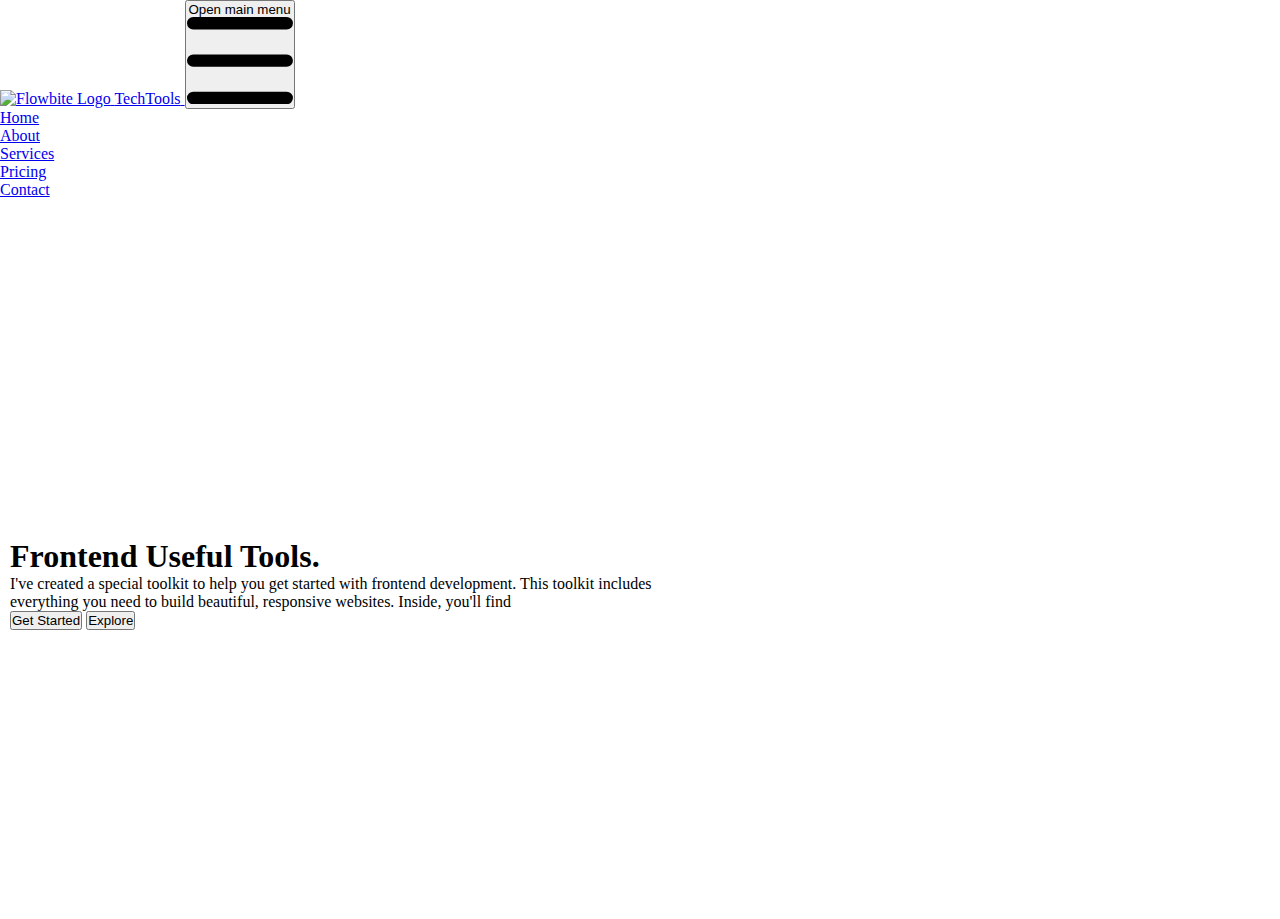
==== index.html @ 34ff0e96 "first commit" ====
<!DOCTYPE html>
<html lang="en">
<head>
    <meta charset="UTF-8">
    <meta name="viewport" content="width=device-width, initial-scale=1.0">
    <link href="https://cdn.jsdelivr.net/npm/flowbite@2.4.1/dist/flowbite.min.css" rel="stylesheet" />
    <link rel="stylesheet" href="/style/index.css">
    <title>Document</title>
</head>
<body>
    

<nav class="bg-white border-gray-200 dark:bg-gray-900">
    <div class="max-w-screen-xl flex flex-wrap items-center justify-between mx-auto p-4">
      <a href="https://flowbite.com/" class="flex items-center space-x-3 rtl:space-x-reverse">
          <img src="https://flowbite.com/docs/images/logo.svg" class="h-8" alt="Flowbite Logo" />
          <span class="self-center text-2xl font-semibold whitespace-nowrap dark:text-white">TechTools</span>
      </a>
      <button data-collapse-toggle="navbar-default" type="button" class="inline-flex items-center p-2 w-10 h-10 justify-center text-sm text-gray-500 rounded-lg md:hidden hover:bg-gray-100 focus:outline-none focus:ring-2 focus:ring-gray-200 dark:text-gray-400 dark:hover:bg-gray-700 dark:focus:ring-gray-600" aria-controls="navbar-default" aria-expanded="false">
          <span class="sr-only">Open main menu</span>
          <svg class="w-5 h-5" aria-hidden="true" xmlns="http://www.w3.org/2000/svg" fill="none" viewBox="0 0 17 14">
              <path stroke="currentColor" stroke-linecap="round" stroke-linejoin="round" stroke-width="2" d="M1 1h15M1 7h15M1 13h15"/>
          </svg>
      </button>
      <div class="hidden w-full md:block md:w-auto" id="navbar-default">
        <ul class="font-medium flex flex-col p-4 md:p-0 mt-4 border border-gray-100 rounded-lg bg-gray-50 md:flex-row md:space-x-8 rtl:space-x-reverse md:mt-0 md:border-0 md:bg-white dark:bg-gray-800 md:dark:bg-gray-900 dark:border-gray-700">
          <li>
            <a href="#" class="block py-2 px-3 text-white bg-blue-700 rounded md:bg-transparent md:text-blue-700 md:p-0 dark:text-white md:dark:text-blue-500" aria-current="page">Home</a>
          </li>
          <li>
            <a href="#" class="block py-2 px-3 text-gray-900 rounded hover:bg-gray-100 md:hover:bg-transparent md:border-0 md:hover:text-blue-700 md:p-0 dark:text-white md:dark:hover:text-blue-500 dark:hover:bg-gray-700 dark:hover:text-white md:dark:hover:bg-transparent">About</a>
          </li>
          <li>
            <a href="#" class="block py-2 px-3 text-gray-900 rounded hover:bg-gray-100 md:hover:bg-transparent md:border-0 md:hover:text-blue-700 md:p-0 dark:text-white md:dark:hover:text-blue-500 dark:hover:bg-gray-700 dark:hover:text-white md:dark:hover:bg-transparent">Services</a>
          </li>
          <li>
            <a href="#" class="block py-2 px-3 text-gray-900 rounded hover:bg-gray-100 md:hover:bg-transparent md:border-0 md:hover:text-blue-700 md:p-0 dark:text-white md:dark:hover:text-blue-500 dark:hover:bg-gray-700 dark:hover:text-white md:dark:hover:bg-transparent">Pricing</a>
          </li>
          <li>
            <a href="#" class="block py-2 px-3 text-gray-900 rounded hover:bg-gray-100 md:hover:bg-transparent md:border-0 md:hover:text-blue-700 md:p-0 dark:text-white md:dark:hover:text-blue-500 dark:hover:bg-gray-700 dark:hover:text-white md:dark:hover:bg-transparent">Contact</a>
          </li>
        </ul>
      </div>
    </div>
  </nav>
  <section>
    <div class="header">
        <div class="header-content">
            <h1 class="mb-2 text-4xl font-extrabold leading-none tracking-tight text-gray-900 md:text-5xl lg:text-6xl dark:text-white">Frontend<span class="text-blue-600 dark:text-blue-500"> Useful</span> Tools.</h1>
            <p class="text-gray-700"> I've created a special toolkit to help you get started with frontend development. This toolkit includes everything you need to build beautiful, responsive websites. Inside, you'll find</p>
            <div class="button mt-3">
                <button type="button" class="text-white bg-blue-700 hover:bg-blue-800 focus:ring-4 focus:ring-blue-300 font-medium rounded-lg text-sm px-5 py-2.5 me-2 mb-2 dark:bg-blue-600 dark:hover:bg-blue-700 focus:outline-none dark:focus:ring-blue-800">Get Started</button>
                <button type="button" class="text-white bg-blue-700 hover:bg-blue-800 focus:ring-4 focus:ring-blue-300 font-medium rounded-lg text-sm px-5 py-2.5 me-2 mb-2 dark:bg-blue-600 dark:hover:bg-blue-700 focus:outline-none dark:focus:ring-blue-800">Explore</button>
            </div>
        </div>
        <div class="header-image">
            <div id="image"></div>
        </div>
    </div>
  </section>  


    <script src="https://cdn.jsdelivr.net/npm/flowbite@2.4.1/dist/flowbite.min.js"></script>
    <script src="https://cdn.jsdelivr.net/npm/lottie-web@5.7.11/build/player/lottie.min.js"></script>
    <script>
         var animation = bodymovin.loadAnimation({
        container: document.getElementById("image"), 
        renderer: "svg",
        loop: true,
        autoplay: true,
        path: "./image/image.json", 
      });
    </script>
</body>
</html>
---- style/index.css ----
*{
    padding: 0;
    margin: 0;
}

.header{
    justify-content: center;
    flex-direction: row;
    display: flex;
    align-items: center;
    height: 80vh;
}

.header-content{
    width: 100%;
    max-width: 700px;
    padding: 10px;
    margin-top: 50px;
}
@media screen and (max-width: 950px){
    .header{
        height: auto;
        flex-wrap: wrap;
        margin-top: 80px;
        margin-top: 5px;
    .header-content{
        text-align: center;
    }
    .header-image{
        margin-top: 5px;
    }
}
}
.header-image{
    width: 100%;
    max-width: 600px;
    margin-top: 50px;
}
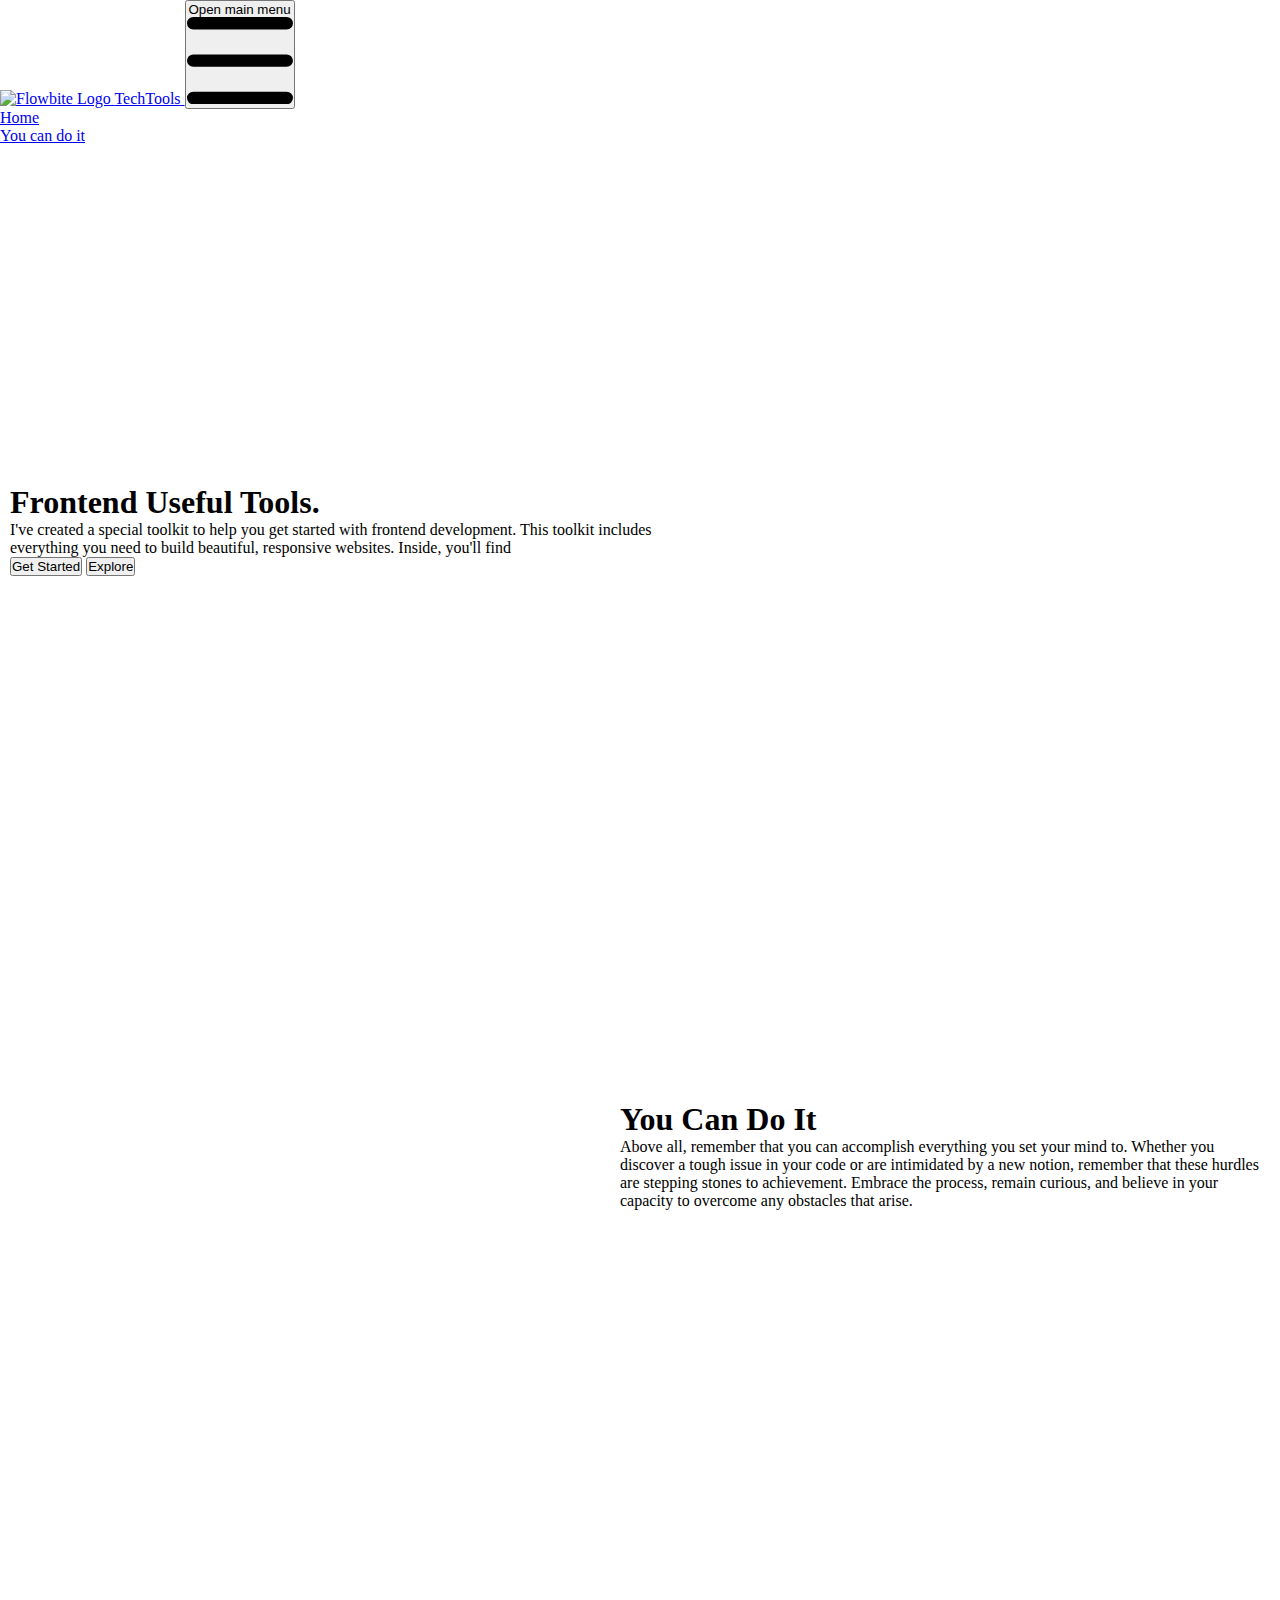
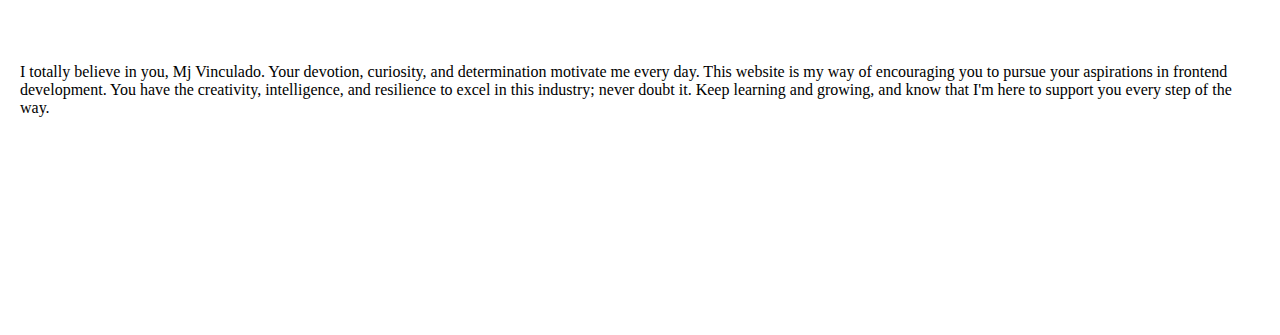
==== commit 9e27d394: "added" ====
--- a/index.html
+++ b/index.html
@@ -28,16 +28,7 @@
             <a href="#" class="block py-2 px-3 text-white bg-blue-700 rounded md:bg-transparent md:text-blue-700 md:p-0 dark:text-white md:dark:text-blue-500" aria-current="page">Home</a>
           </li>
           <li>
-            <a href="#" class="block py-2 px-3 text-gray-900 rounded hover:bg-gray-100 md:hover:bg-transparent md:border-0 md:hover:text-blue-700 md:p-0 dark:text-white md:dark:hover:text-blue-500 dark:hover:bg-gray-700 dark:hover:text-white md:dark:hover:bg-transparent">About</a>
-          </li>
-          <li>
-            <a href="#" class="block py-2 px-3 text-gray-900 rounded hover:bg-gray-100 md:hover:bg-transparent md:border-0 md:hover:text-blue-700 md:p-0 dark:text-white md:dark:hover:text-blue-500 dark:hover:bg-gray-700 dark:hover:text-white md:dark:hover:bg-transparent">Services</a>
-          </li>
-          <li>
-            <a href="#" class="block py-2 px-3 text-gray-900 rounded hover:bg-gray-100 md:hover:bg-transparent md:border-0 md:hover:text-blue-700 md:p-0 dark:text-white md:dark:hover:text-blue-500 dark:hover:bg-gray-700 dark:hover:text-white md:dark:hover:bg-transparent">Pricing</a>
-          </li>
-          <li>
-            <a href="#" class="block py-2 px-3 text-gray-900 rounded hover:bg-gray-100 md:hover:bg-transparent md:border-0 md:hover:text-blue-700 md:p-0 dark:text-white md:dark:hover:text-blue-500 dark:hover:bg-gray-700 dark:hover:text-white md:dark:hover:bg-transparent">Contact</a>
+            <a href="#youcan" class="block py-2 px-3 text-gray-900 rounded hover:bg-gray-100 md:hover:bg-transparent md:border-0 md:hover:text-blue-700 md:p-0 dark:text-white md:dark:hover:text-blue-500 dark:hover:bg-gray-700 dark:hover:text-white md:dark:hover:bg-transparent">You can do it</a>
           </li>
         </ul>
       </div>
@@ -49,8 +40,8 @@
             <h1 class="mb-2 text-4xl font-extrabold leading-none tracking-tight text-gray-900 md:text-5xl lg:text-6xl dark:text-white">Frontend<span class="text-blue-600 dark:text-blue-500"> Useful</span> Tools.</h1>
             <p class="text-gray-700"> I've created a special toolkit to help you get started with frontend development. This toolkit includes everything you need to build beautiful, responsive websites. Inside, you'll find</p>
             <div class="button mt-3">
-                <button type="button" class="text-white bg-blue-700 hover:bg-blue-800 focus:ring-4 focus:ring-blue-300 font-medium rounded-lg text-sm px-5 py-2.5 me-2 mb-2 dark:bg-blue-600 dark:hover:bg-blue-700 focus:outline-none dark:focus:ring-blue-800">Get Started</button>
-                <button type="button" class="text-white bg-blue-700 hover:bg-blue-800 focus:ring-4 focus:ring-blue-300 font-medium rounded-lg text-sm px-5 py-2.5 me-2 mb-2 dark:bg-blue-600 dark:hover:bg-blue-700 focus:outline-none dark:focus:ring-blue-800">Explore</button>
+                <a href="dashboard.html"><button type="button" class="text-white bg-blue-700 hover:bg-blue-800 focus:ring-4 focus:ring-blue-300 font-medium rounded-lg text-sm px-5 py-2.5 me-2 mb-2 dark:bg-blue-600 dark:hover:bg-blue-700 focus:outline-none dark:focus:ring-blue-800">Get Started</button></a>
+                <a href=""><button type="button" class="text-white bg-blue-700 hover:bg-blue-800 focus:ring-4 focus:ring-blue-300 font-medium rounded-lg text-sm px-5 py-2.5 me-2 mb-2 dark:bg-blue-600 dark:hover:bg-blue-700 focus:outline-none dark:focus:ring-blue-800">Explore</button></a>
             </div>
         </div>
         <div class="header-image">
@@ -58,6 +49,24 @@
         </div>
     </div>
   </section>  
+  <section id="youcan">
+    <div class="you-can-do-it">
+      <div class="header-image">
+        <div id="you"></div>
+    </div>
+      <div class="you-can-do-it-content">
+        <h1 class="mb-2 text-4xl font-extrabold leading-none tracking-tight text-gray-900 md:text-5xl lg:text-6xl dark:text-white">You Can <span class="text-blue-600 dark:text-blue-500"> Do</span> It</h1>
+        <p class="text-gray-700"> Above all, remember that you can accomplish everything you set your mind to. Whether you discover a tough issue in your code or are intimidated by a new notion, remember that these hurdles are stepping stones to achievement. Embrace the process, remain curious, and believe in your capacity to overcome any obstacles that arise.</p>
+      </div>
+    </div>
+
+    <div class="message">
+      <div class="message-content">
+        <p class="text-gray-700 font-semibold"> I totally believe in you, Mj Vinculado. Your devotion, curiosity, and determination motivate me every day. This website is my way of encouraging you to pursue your aspirations in frontend development. You have the creativity, intelligence, and resilience to excel in this industry; never doubt it. Keep learning and growing, and know that I'm here to support you every step of the way.</p>
+      </div>
+    </div>
+
+  </section>
 
 
     <script src="https://cdn.jsdelivr.net/npm/flowbite@2.4.1/dist/flowbite.min.js"></script>
@@ -70,6 +79,14 @@
         autoplay: true,
         path: "./image/image.json", 
       });
+
+      var animation = bodymovin.loadAnimation({
+        container: document.getElementById("you"), 
+        renderer: "svg",
+        loop: true,
+        autoplay: true,
+        path: "./image/you.json", 
+      });
     </script>
 </body>
 </html>--- a/style/index.css
+++ b/style/index.css
@@ -1,6 +1,7 @@
 *{
     padding: 0;
     margin: 0;
+    scroll-behavior: smooth;
 }
 
 .header{
@@ -35,4 +36,25 @@
     width: 100%;
     max-width: 600px;
     margin-top: 50px;
+}
+
+.you-can-do-it{
+    justify-content: center;
+    flex-direction: row;
+    display: flex;
+    align-items: center;
+    height: 60vh;
+    padding: 20px;
+}
+.you-can-do-it-content{
+    width: 100%;
+    max-width: 800px;
+}
+.message{
+    justify-content: center;
+    flex-direction: row;
+    display: flex;
+    align-items: center;
+    height: 50vh;
+    padding: 20px;
 }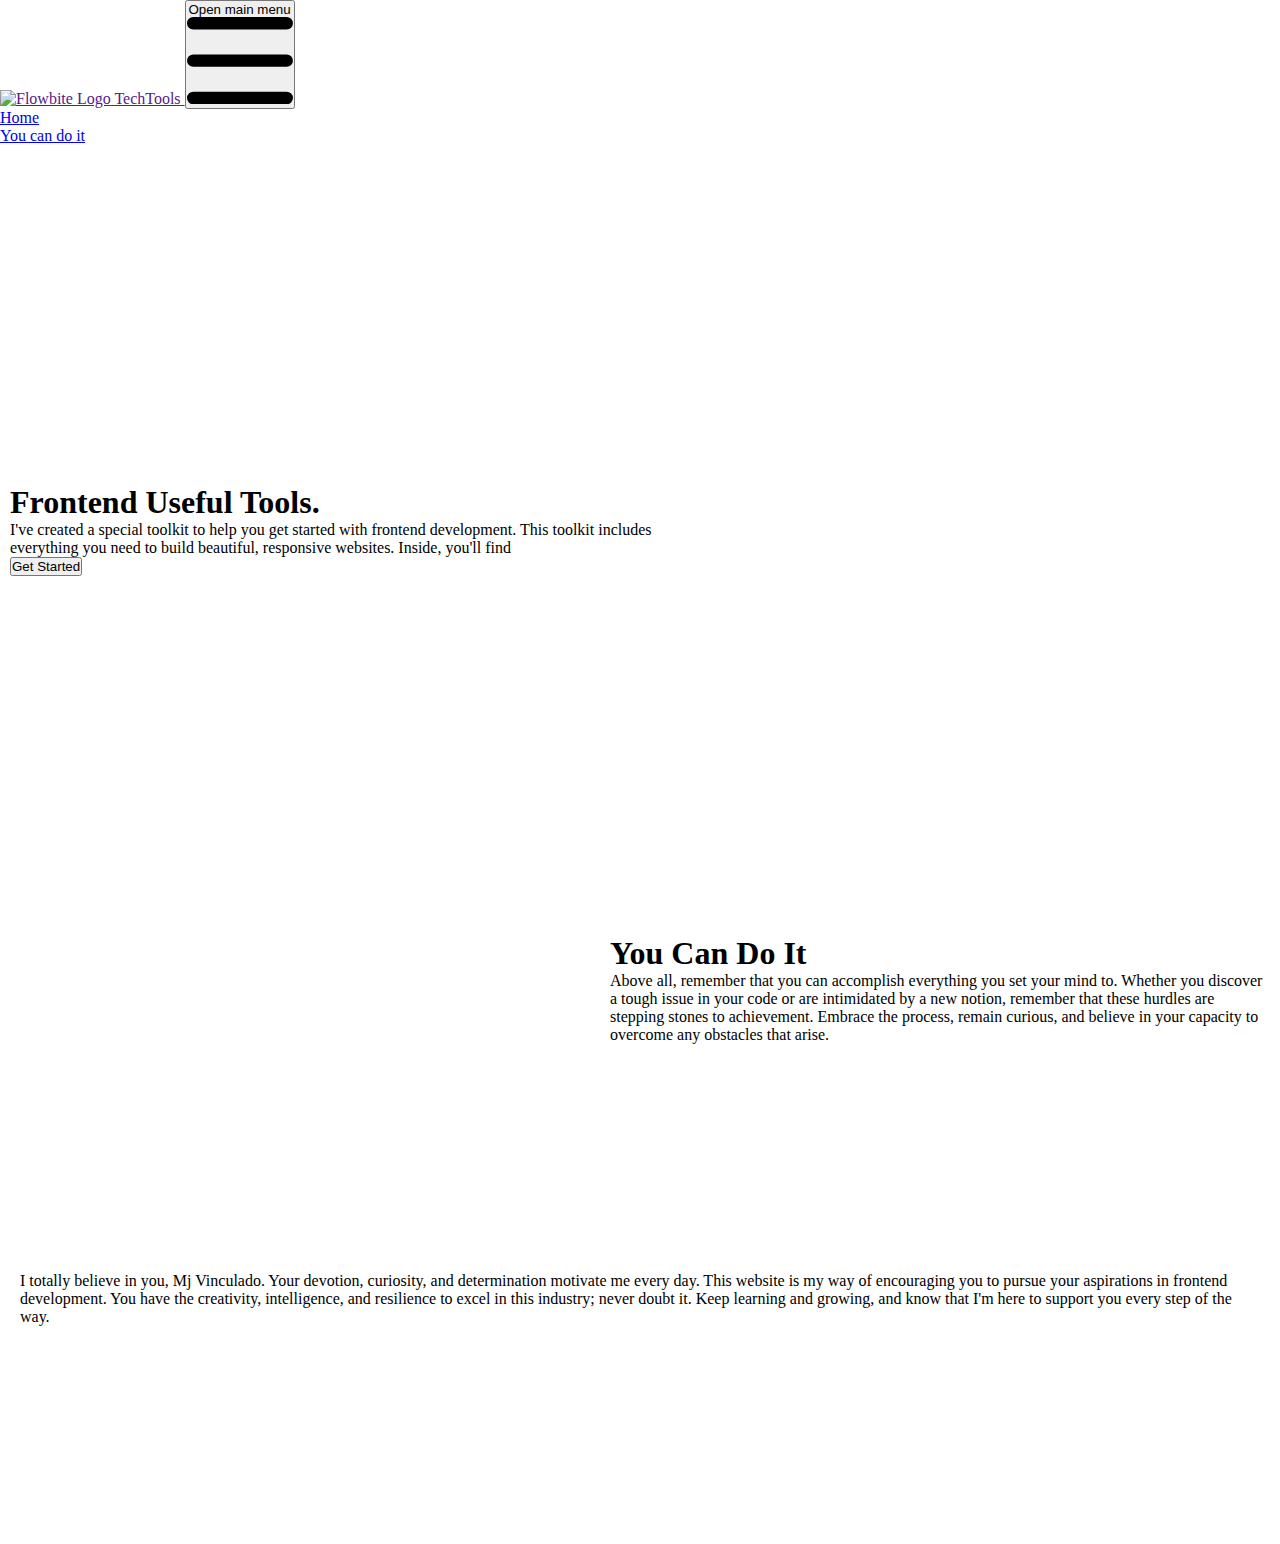
==== commit f263791e: "updates" ====
--- a/index.html
+++ b/index.html
@@ -12,7 +12,7 @@
 
 <nav class="bg-white border-gray-200 dark:bg-gray-900">
     <div class="max-w-screen-xl flex flex-wrap items-center justify-between mx-auto p-4">
-      <a href="https://flowbite.com/" class="flex items-center space-x-3 rtl:space-x-reverse">
+      <a href="" class="flex items-center space-x-3 rtl:space-x-reverse">
           <img src="https://flowbite.com/docs/images/logo.svg" class="h-8" alt="Flowbite Logo" />
           <span class="self-center text-2xl font-semibold whitespace-nowrap dark:text-white">TechTools</span>
       </a>
@@ -41,7 +41,7 @@
             <p class="text-gray-700"> I've created a special toolkit to help you get started with frontend development. This toolkit includes everything you need to build beautiful, responsive websites. Inside, you'll find</p>
             <div class="button mt-3">
                 <a href="dashboard.html"><button type="button" class="text-white bg-blue-700 hover:bg-blue-800 focus:ring-4 focus:ring-blue-300 font-medium rounded-lg text-sm px-5 py-2.5 me-2 mb-2 dark:bg-blue-600 dark:hover:bg-blue-700 focus:outline-none dark:focus:ring-blue-800">Get Started</button></a>
-                <a href=""><button type="button" class="text-white bg-blue-700 hover:bg-blue-800 focus:ring-4 focus:ring-blue-300 font-medium rounded-lg text-sm px-5 py-2.5 me-2 mb-2 dark:bg-blue-600 dark:hover:bg-blue-700 focus:outline-none dark:focus:ring-blue-800">Explore</button></a>
+          
             </div>
         </div>
         <div class="header-image">
--- a/style/index.css
+++ b/style/index.css
@@ -43,8 +43,15 @@
     flex-direction: row;
     display: flex;
     align-items: center;
-    height: 60vh;
-    padding: 20px;
+   margin-top: 60px;
+   padding: 10px;
+}
+@media screen and (max-width: 950px){
+    .you-can-do-it{
+        flex-wrap: wrap;
+        margin-top: 10px;
+
+    }
 }
 .you-can-do-it-content{
     width: 100%;
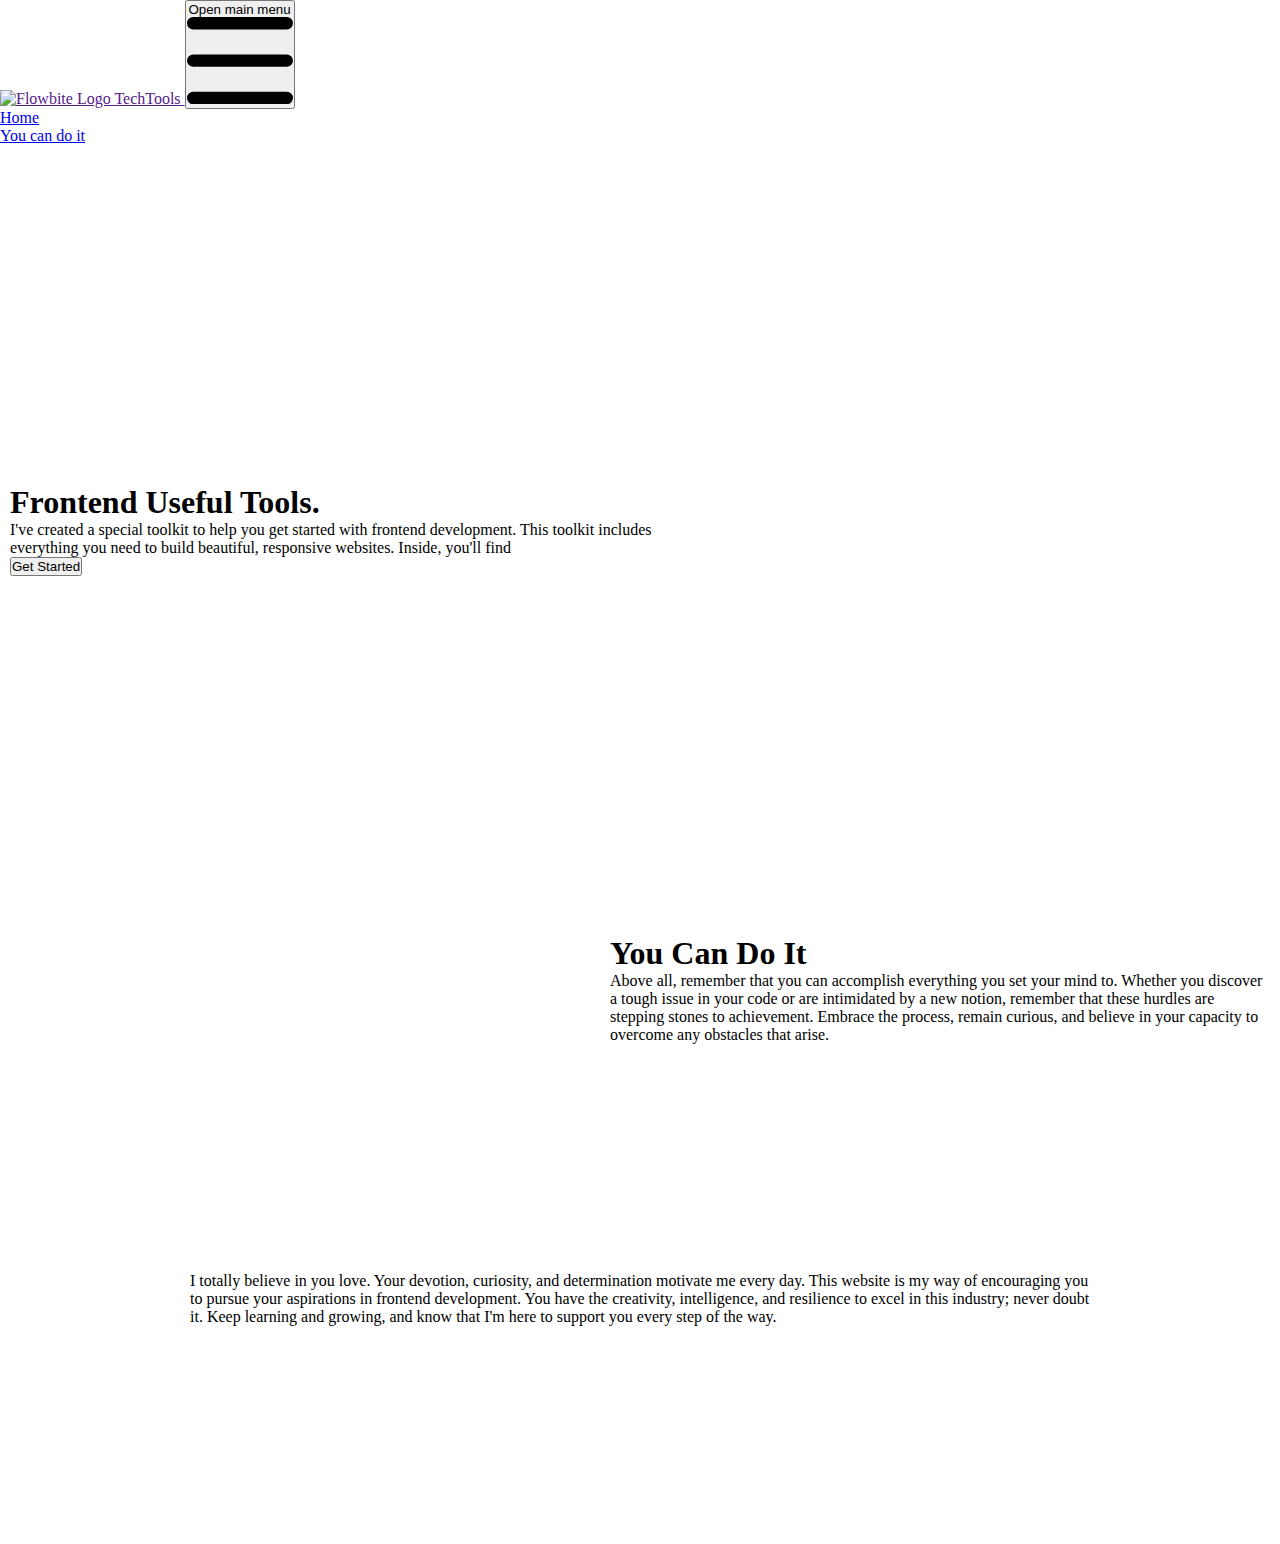
==== commit c0a67626: "latest" ====
--- a/index.html
+++ b/index.html
@@ -62,7 +62,7 @@
 
     <div class="message">
       <div class="message-content">
-        <p class="text-gray-700 font-semibold"> I totally believe in you, Mj Vinculado. Your devotion, curiosity, and determination motivate me every day. This website is my way of encouraging you to pursue your aspirations in frontend development. You have the creativity, intelligence, and resilience to excel in this industry; never doubt it. Keep learning and growing, and know that I'm here to support you every step of the way.</p>
+        <p class="text-gray-700 font-semibold"> I totally believe in you love. Your devotion, curiosity, and determination motivate me every day. This website is my way of encouraging you to pursue your aspirations in frontend development. You have the creativity, intelligence, and resilience to excel in this industry; never doubt it. Keep learning and growing, and know that I'm here to support you every step of the way.</p>
       </div>
     </div>
 
--- a/style/index.css
+++ b/style/index.css
@@ -10,6 +10,7 @@
     display: flex;
     align-items: center;
     height: 80vh;
+
 }
 
 .header-content{
@@ -64,4 +65,8 @@
     align-items: center;
     height: 50vh;
     padding: 20px;
+}
+.message-content{
+    width: 100%;
+    max-width: 900px;
 }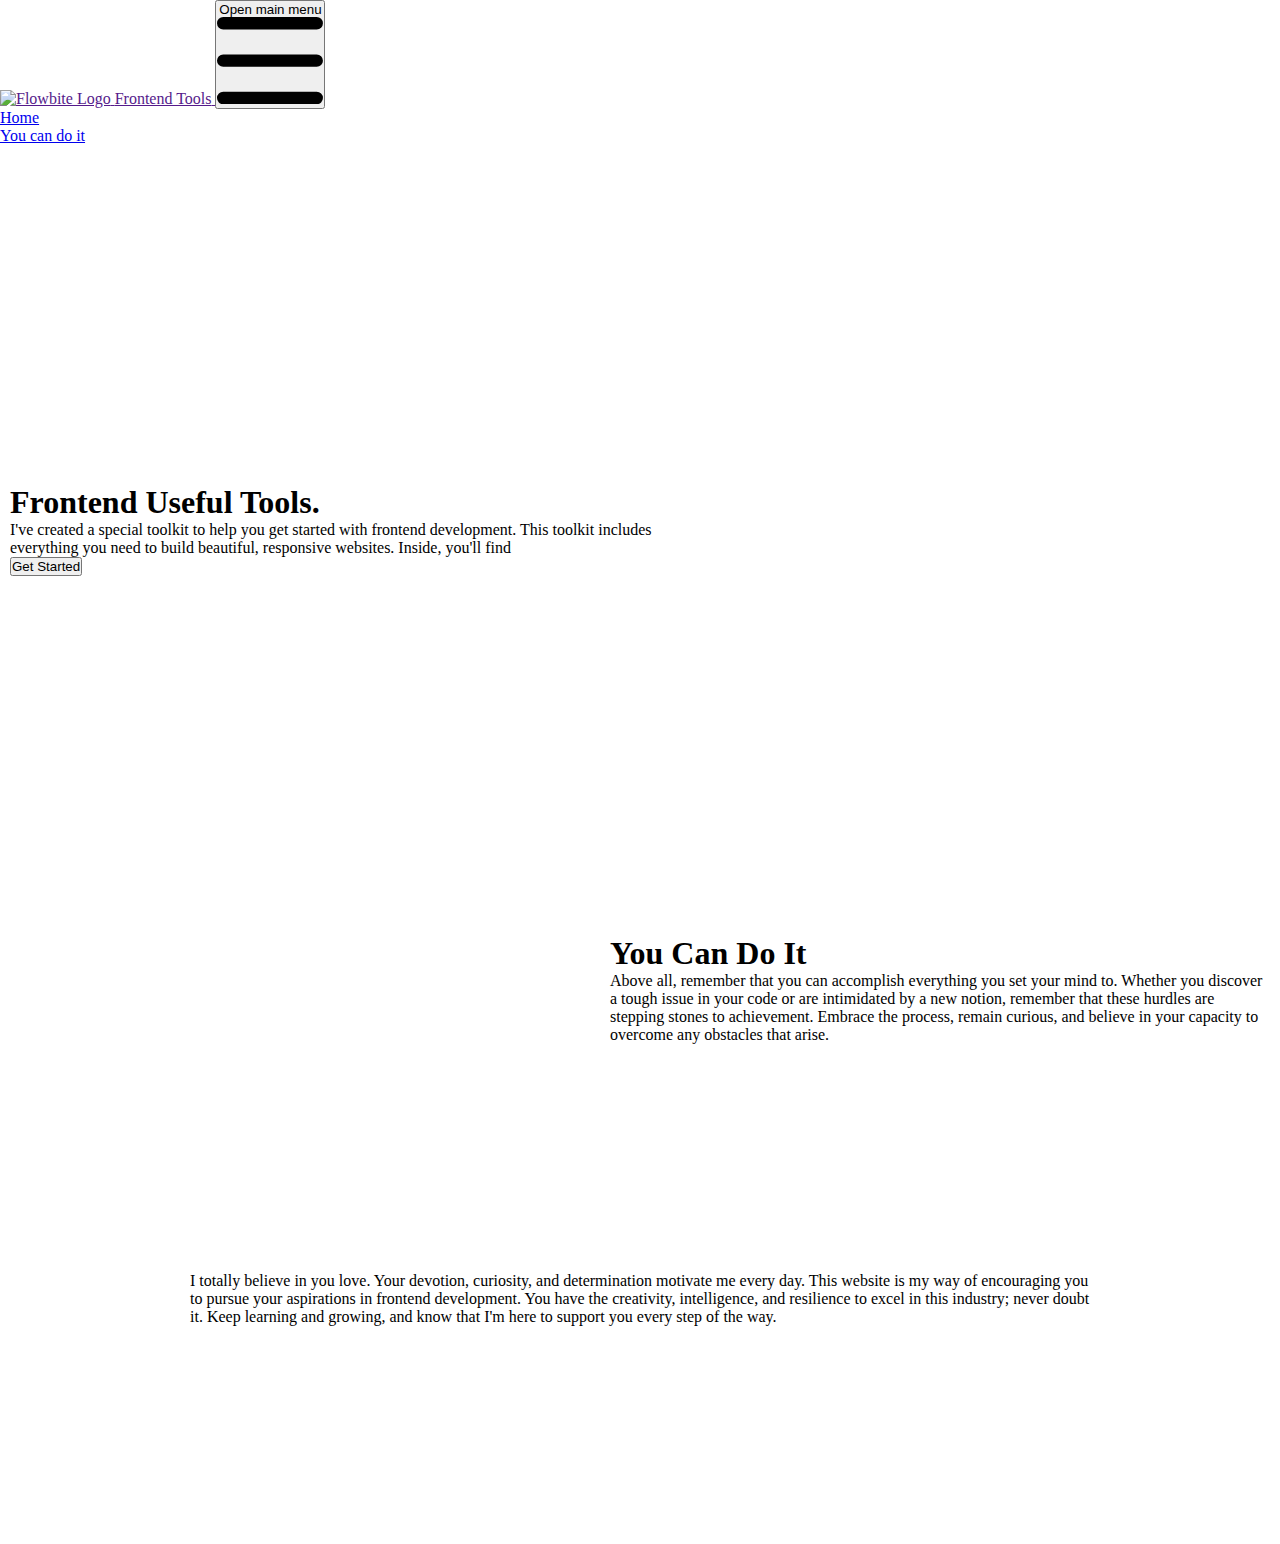
==== commit fa9e56ed: "updated" ====
--- a/index.html
+++ b/index.html
@@ -14,7 +14,7 @@
     <div class="max-w-screen-xl flex flex-wrap items-center justify-between mx-auto p-4">
       <a href="" class="flex items-center space-x-3 rtl:space-x-reverse">
           <img src="https://flowbite.com/docs/images/logo.svg" class="h-8" alt="Flowbite Logo" />
-          <span class="self-center text-2xl font-semibold whitespace-nowrap dark:text-white">TechTools</span>
+          <span class="self-center text-2xl font-semibold whitespace-nowrap dark:text-white">Frontend Tools</span>
       </a>
       <button data-collapse-toggle="navbar-default" type="button" class="inline-flex items-center p-2 w-10 h-10 justify-center text-sm text-gray-500 rounded-lg md:hidden hover:bg-gray-100 focus:outline-none focus:ring-2 focus:ring-gray-200 dark:text-gray-400 dark:hover:bg-gray-700 dark:focus:ring-gray-600" aria-controls="navbar-default" aria-expanded="false">
           <span class="sr-only">Open main menu</span>
